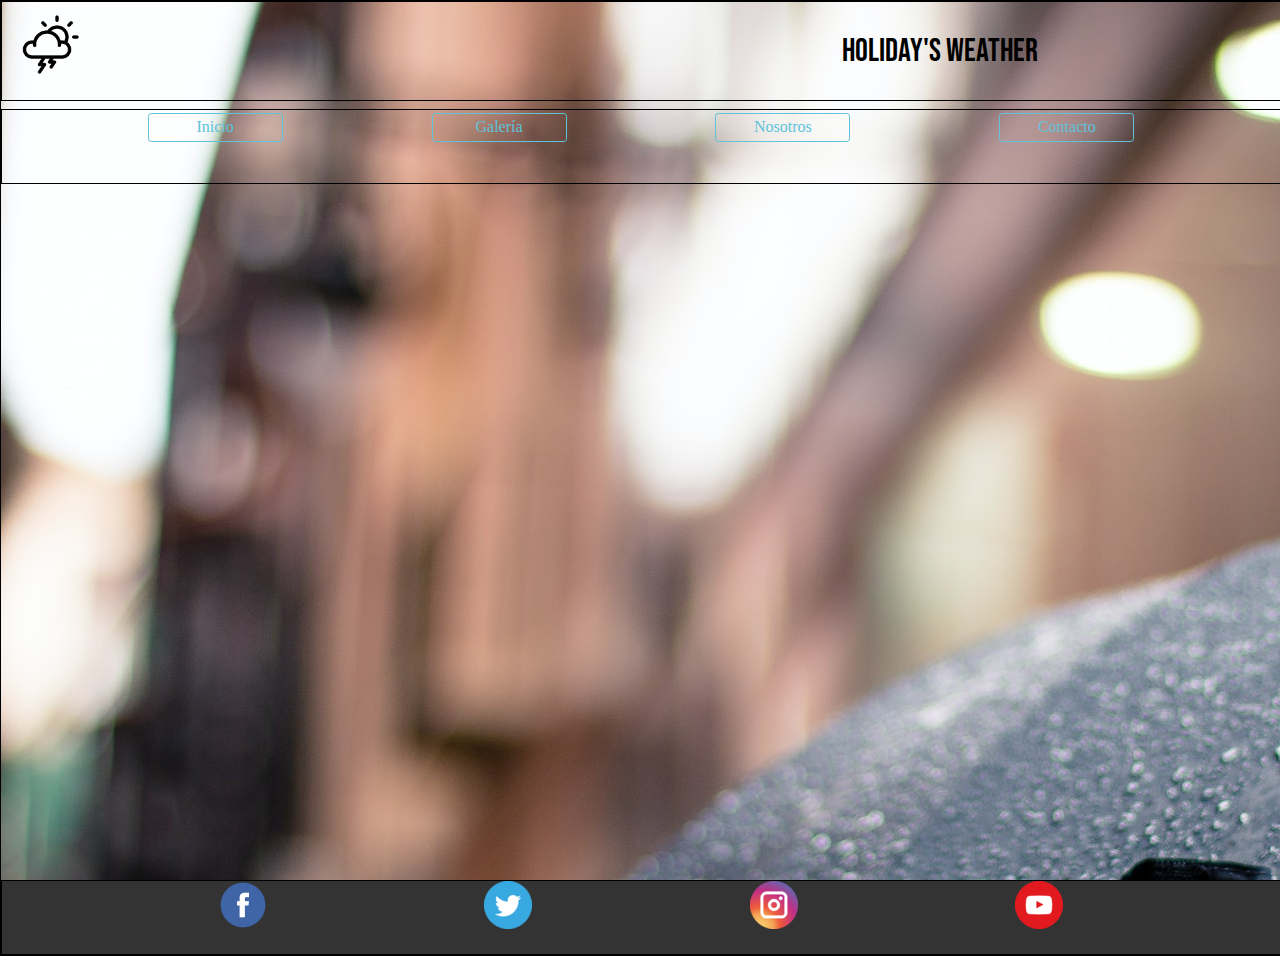
==== index.html @ fc30d68e "Octavo commit. Prueba de fondo. Grid realizado" ====
<!DOCTYPE html>
<html lang="en">
<head>
    <meta charset="UTF-8">
    <meta name="viewport" content="width=device-width, initial-scale=1.0">
    <title>Document</title>
    <link rel="stylesheet" href="css/normalize.css">
    <link rel="stylesheet" href="css/style.css">
    <link href="https://fonts.googleapis.com/css2?family=Bebas+Neue&display=swap" rel="stylesheet">

</head>

<body>
    <div class="container">
        <!-- HEADER -->
        <header class="header">
            <img class="header__img" src="img/logo.png" alt="">
            <p class="header__text">Holiday's weather</p> 
        </header>
        <!-- NAV -->
        <nav class="nav">
             <ul class="nav__list">
                <li class="nav__item"><a href="#" class="nav__link">Inicio</a></li>
                <li class="nav__item"><a href="#" class="nav__link">Galería</a></li>
                <li class="nav__item"><a href="#" class="nav__link">Nosotros</a></li>
                <li class="nav__item"><a href="#" class="nav__link">Contacto</a></li>
            </ul> 
        </nav>
        <!--     SECTION -->
        <section class="section">
           
        </section>
        <!-- FOOTER -->
        <footer class="footer">
             <div class="footer__rs">
                <img class="footer__img" src="img/icono1.png" alt="">
                <img class="footer__img" src="img/icono2.png" alt="">
                <img class="footer__img" src="img/icono3.png" alt="">
                <img class="footer__img" src="img/icono4.png" alt="">
            </div> 
        </footer>

    </div>

    <script src="js/script.js"></script>
</body>

</html>
---- css/style.css ----
.container{
    border: 1px solid black;
    background: url("../img/fondo.jpg");
    display:grid; 
    grid-gap: 0.5rem;
    grid-template-columns: 1fr;
    grid-template-rows: 100px 75px 680px 75px;
    grid-template-areas: "header" "nav " "section " "footer ";
    max-width: 1920px;
    width: 100%;
 
} 
    
    

.header{
    border: 1px solid black;
    display: flex;
    
    grid-area: header;
}

.header__text{
    margin-left: 750px;
    font-family: 'Bebas Neue', cursive;
    
    font-size:xx-large;
}
.header__img{
    width: 80px;
    height:80px;
    padding: 5px;
}

.nav__list {
    display: flex;
    justify-content: space-evenly;
    align-items: center;
    list-style: none;
    margin-top: 0;
    margin-bottom: 0;
    padding-left: 0;
}

.nav__link {
    display: block;
    width: 125px;
    text-align: center;
    color: #60C3DB;
    text-decoration: none;
    border: 1px solid #60C3DB;
    padding: 0.25em;
    border-radius: 0.2em;
    margin: 0.2em;
}


.nav__link:hover {
    text-align: center;
    background: #60C3DB;
    color: #111;
}


.nav {
    border: 1px solid black;
    grid-area: nav;
}
.section{
    grid-area: section;
}

.article1{
    grid-area:article1;
    border: 1px solid black;
    display: flex;
    justify-content: center;
    align-items: center;
    flex-direction: column;
    padding: 10px;
}

.country, .search{
    width: 20%;
}

.search{
    margin-top: 10px;
}

.article2{
    grid-area: article2;
    border: 1px solid black;
}
.footer {
    background-color: #333;
    grid-area: footer;
    border: 1px solid black;
}

.footer__rs{
    display: flex;
    justify-content: space-evenly;
    align-content: center;
}
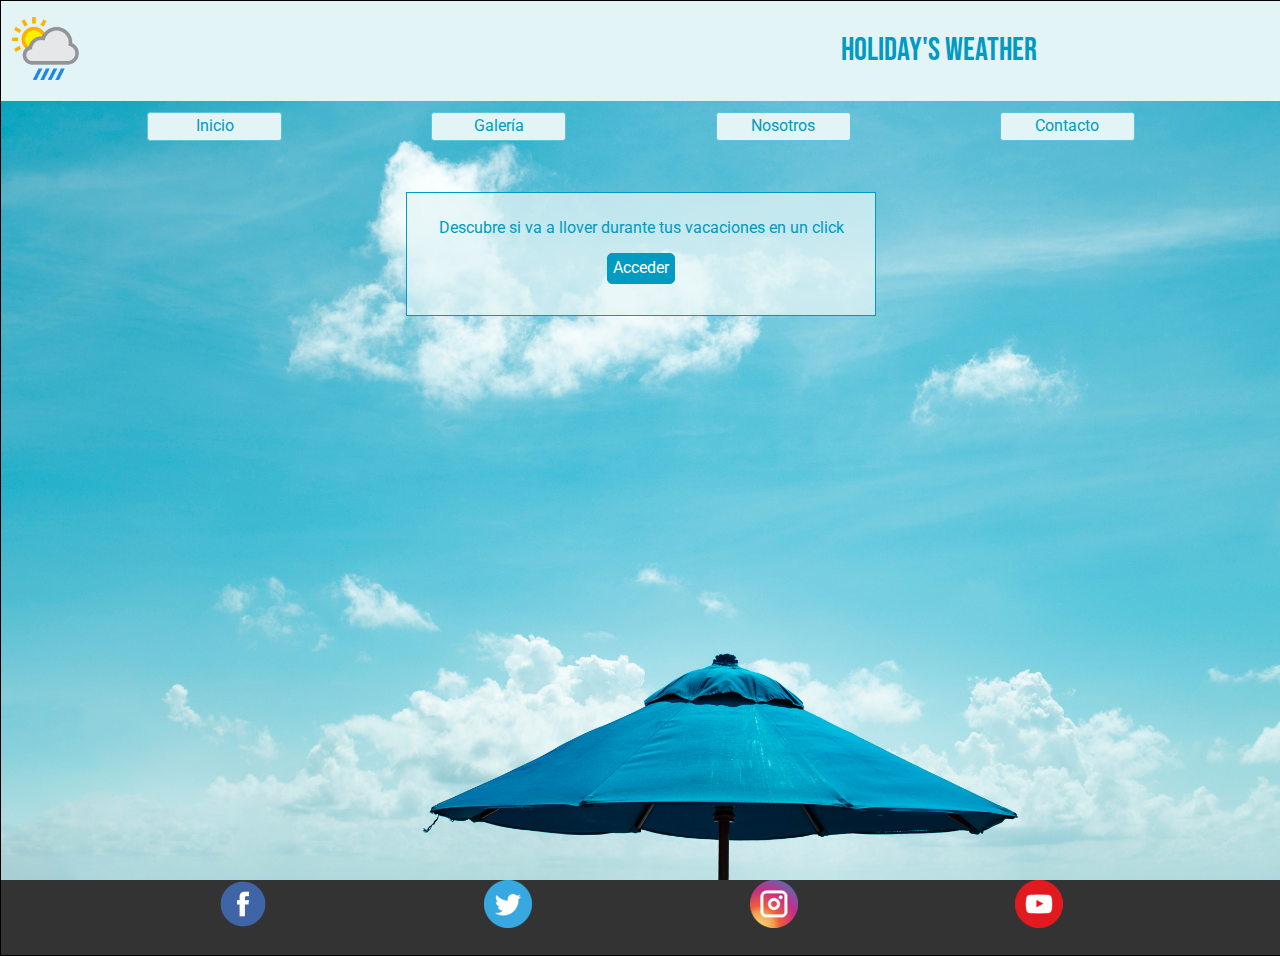
==== commit 0e5beceb: "Octavo commit. Cambios en el index, diseño" ====
--- a/index.html
+++ b/index.html
@@ -7,10 +7,11 @@
     <link rel="stylesheet" href="css/normalize.css">
     <link rel="stylesheet" href="css/style.css">
     <link href="https://fonts.googleapis.com/css2?family=Bebas+Neue&display=swap" rel="stylesheet">
+    <link href="https://fonts.googleapis.com/css2?family=Roboto&display=swap" rel="stylesheet">
 
 </head>
 
-<body>
+<body class="body">
     <div class="container">
         <!-- HEADER -->
         <header class="header">
@@ -28,7 +29,10 @@
         </nav>
         <!--     SECTION -->
         <section class="section">
-           
+           <div class="middle">
+            <p class="middle__text">Descubre si va a llover durante tus vacaciones en un click</p>
+            <button class="middle__button">Acceder</button>
+           </div>
         </section>
         <!-- FOOTER -->
         <footer class="footer">
--- a/css/style.css
+++ b/css/style.css
@@ -1,7 +1,11 @@
+.body{
+    background: url("../img/pexels-leonardo-rossatti-2612650.jpg");
+    background-repeat: no-repeat;
+    background-size: cover;
 
+}
 .container{
     border: 1px solid black;
-    background: url("../img/fondo.jpg");
     display:grid; 
     grid-gap: 0.5rem;
     grid-template-columns: 1fr;
@@ -15,9 +19,10 @@
     
 
 .header{
-    border: 1px solid black;
+    
     display: flex;
-    
+    background-color: #E2F4F6;
+    color: #009AC2;
     grid-area: header;
 }
 
@@ -41,6 +46,7 @@
     margin-top: 0;
     margin-bottom: 0;
     padding-left: 0;
+    
 }
 
 .nav__link {
@@ -53,22 +59,47 @@
     padding: 0.25em;
     border-radius: 0.2em;
     margin: 0.2em;
+    color: #009AC2;
+    background-color: #E2F4F6;
+    font-family: 'Roboto', sans-serif;
 }
 
 
 .nav__link:hover {
     text-align: center;
-    background: #60C3DB;
-    color: #111;
+    background-color: #009AC2;
+    color: #E2F4F6;
+    
 }
 
 
 .nav {
-    border: 1px solid black;
+    
     grid-area: nav;
 }
 .section{
     grid-area: section;
+    display: flex;
+    justify-content: center;
+}
+
+.middle{
+    color: #009AC2;
+    background-color: #e2f4f6bd;
+    border: 1px solid #009AC2;
+    width: 35%;
+    height: 15%;
+    padding: 10px;
+    text-align: center;
+    font-family: 'Roboto', sans-serif;
+}
+
+.middle__button{
+    background-color: #009AC2;
+    color:white;
+    border: 1px solid #009AC2;
+    border-radius: 5px;
+    padding: 5px;
 }
 
 .article1{
@@ -96,7 +127,7 @@
 .footer {
     background-color: #333;
     grid-area: footer;
-    border: 1px solid black;
+   
 }
 
 .footer__rs{
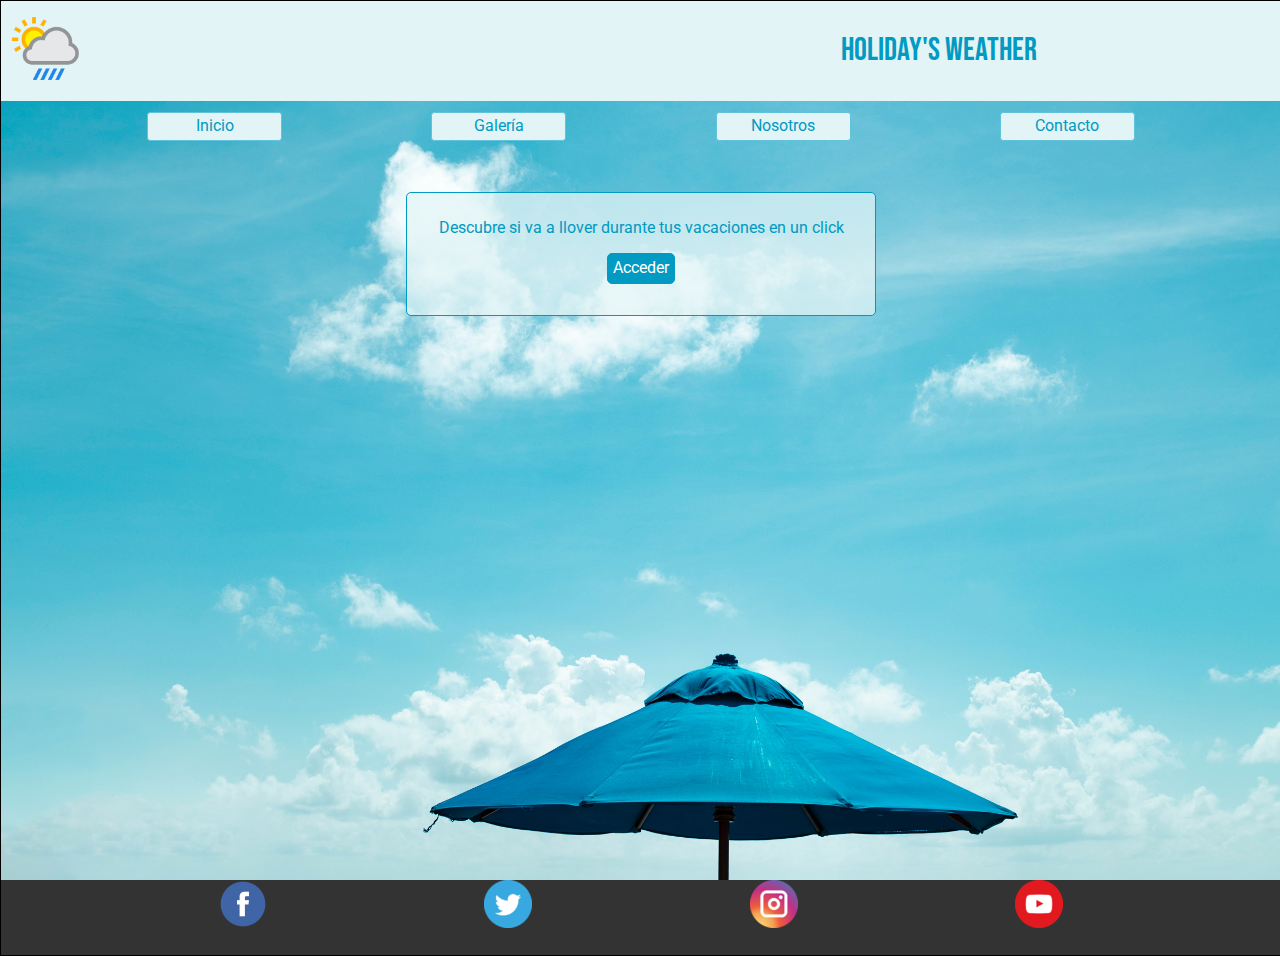
==== commit 11706f2f: "Noveno commit, viendo como arreglar los fetch" ====
--- a/index.html
+++ b/index.html
@@ -31,7 +31,9 @@
         <section class="section">
            <div class="middle">
             <p class="middle__text">Descubre si va a llover durante tus vacaciones en un click</p>
-            <button class="middle__button">Acceder</button>
+            <form action="holiday.html">
+            <input type="submit" class="middle__button" value="Acceder">  
+        </form>
            </div>
         </section>
         <!-- FOOTER -->
--- a/css/style.css
+++ b/css/style.css
@@ -87,6 +87,7 @@
     color: #009AC2;
     background-color: #e2f4f6bd;
     border: 1px solid #009AC2;
+    border-radius: 5px;
     width: 35%;
     height: 15%;
     padding: 10px;
@@ -100,6 +101,11 @@
     border: 1px solid #009AC2;
     border-radius: 5px;
     padding: 5px;
+}
+
+.middle__button:hover{
+    background-color: white;
+    color:#009AC2;
 }
 
 .article1{
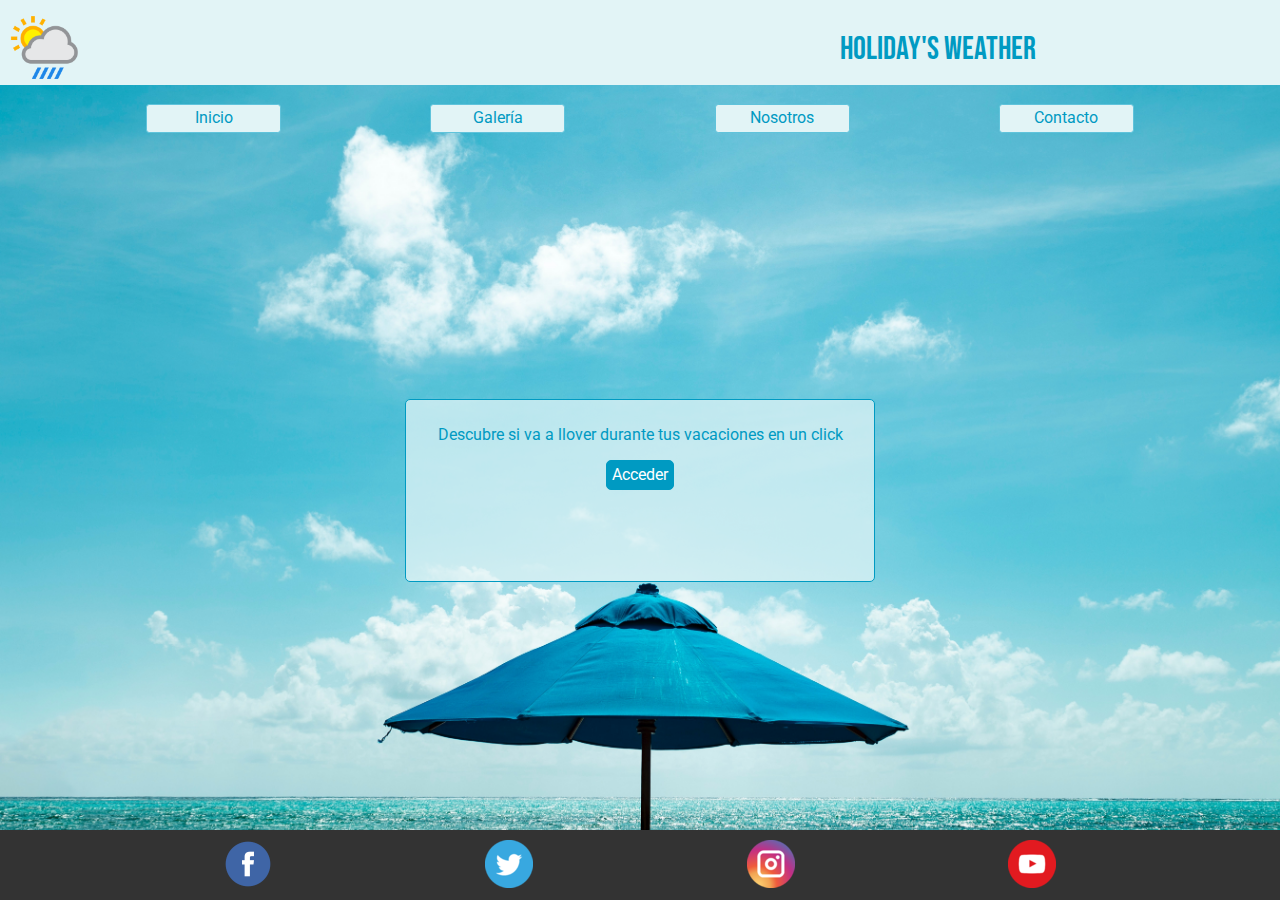
==== commit 949ecc5e: "añadidas imagenes galería" ====
--- a/index.html
+++ b/index.html
@@ -21,7 +21,7 @@
         <!-- NAV -->
         <nav class="nav">
              <ul class="nav__list">
-                <li class="nav__item"><a href="#" class="nav__link">Inicio</a></li>
+                <li class="nav__item"><a href="index.html" class="nav__link">Inicio</a></li>
                 <li class="nav__item"><a href="#" class="nav__link">Galería</a></li>
                 <li class="nav__item"><a href="#" class="nav__link">Nosotros</a></li>
                 <li class="nav__item"><a href="#" class="nav__link">Contacto</a></li>
--- a/css/style.css
+++ b/css/style.css
@@ -1,22 +1,23 @@
 .body{
     background: url("../img/pexels-leonardo-rossatti-2612650.jpg");
     background-repeat: no-repeat;
-    background-size: cover;
+    background-size: 100%;
 
 }
 .container{
-    border: 1px solid black;
-    display:grid; 
-    grid-gap: 0.5rem;
-    grid-template-columns: 1fr;
-    grid-template-rows: 100px 75px 680px 75px;
-    grid-template-areas: "header" "nav " "section " "footer ";
-    max-width: 1920px;
-    width: 100%;
+
+    height: 100vh;
+    display: grid;
+    grid-gap: 1rem;
+    grid-template-columns: repeat(2,1fr) ;
+     grid-template-rows: 85px 50px 1fr 70px ;
+
+    grid-template-areas: "header header "
+                         "nav    nav"   
+                         "section section"
+                         "footer footer ";
  
 } 
-    
-    
 
 .header{
     
@@ -24,6 +25,7 @@
     background-color: #E2F4F6;
     color: #009AC2;
     grid-area: header;
+    
 }
 
 .header__text{
@@ -72,15 +74,15 @@
     
 }
 
-
 .nav {
-    
     grid-area: nav;
 }
 .section{
-    grid-area: section;
+   grid-area: section; 
     display: flex;
     justify-content: center;
+    align-items: center;
+    flex-direction: column;
 }
 
 .middle{
@@ -89,7 +91,7 @@
     border: 1px solid #009AC2;
     border-radius: 5px;
     width: 35%;
-    height: 15%;
+    height: 25%;
     padding: 10px;
     text-align: center;
     font-family: 'Roboto', sans-serif;
@@ -107,28 +109,64 @@
     background-color: white;
     color:#009AC2;
 }
+.article1,.article2{
+    border: 1px solid #009AC2;
+    border-radius: 5px;
+    background-color: white;
+    color: #009AC2;
+   
+}
 
 .article1{
-    grid-area:article1;
-    border: 1px solid black;
+    grid-area: article1;
+    border: 1px solid #009AC2;
+    margin-left: 10px;
     display: flex;
     justify-content: center;
     align-items: center;
     flex-direction: column;
     padding: 10px;
+    
+    font-family: 'Roboto', sans-serif;
+
 }
 
-.country, .search{
-    width: 20%;
+
+.search{
+    margin-top: 30px;
+    padding: 10px;
+    border: 1px solid #009AC2;
+    border-radius: 5px;
+    background-color:#009AC2; 
+    color: white;
+    margin-bottom: 10px;
 }
 
-.search{
-    margin-top: 10px;
+.search:hover{
+    background-color:white;
+    color: #009AC2; 
 }
 
 .article2{
-    grid-area: article2;
+    grid-area:article2; 
+    
+    padding: 10px;
+    font-family: 'Roboto', sans-serif;
+}
+
+.data__container{
     border: 1px solid black;
+    margin: 10px;
+    padding: 10px;
+    border: 1px solid #009AC2;
+    border-radius: 5px;
+    background-color:#009AC2; 
+    color: white;
+    
+}
+
+.data__holiday{
+    font-weight: bolder;
 }
 .footer {
     background-color: #333;
@@ -137,6 +175,7 @@
 }
 
 .footer__rs{
+    padding: 10px;
     display: flex;
     justify-content: space-evenly;
     align-content: center;
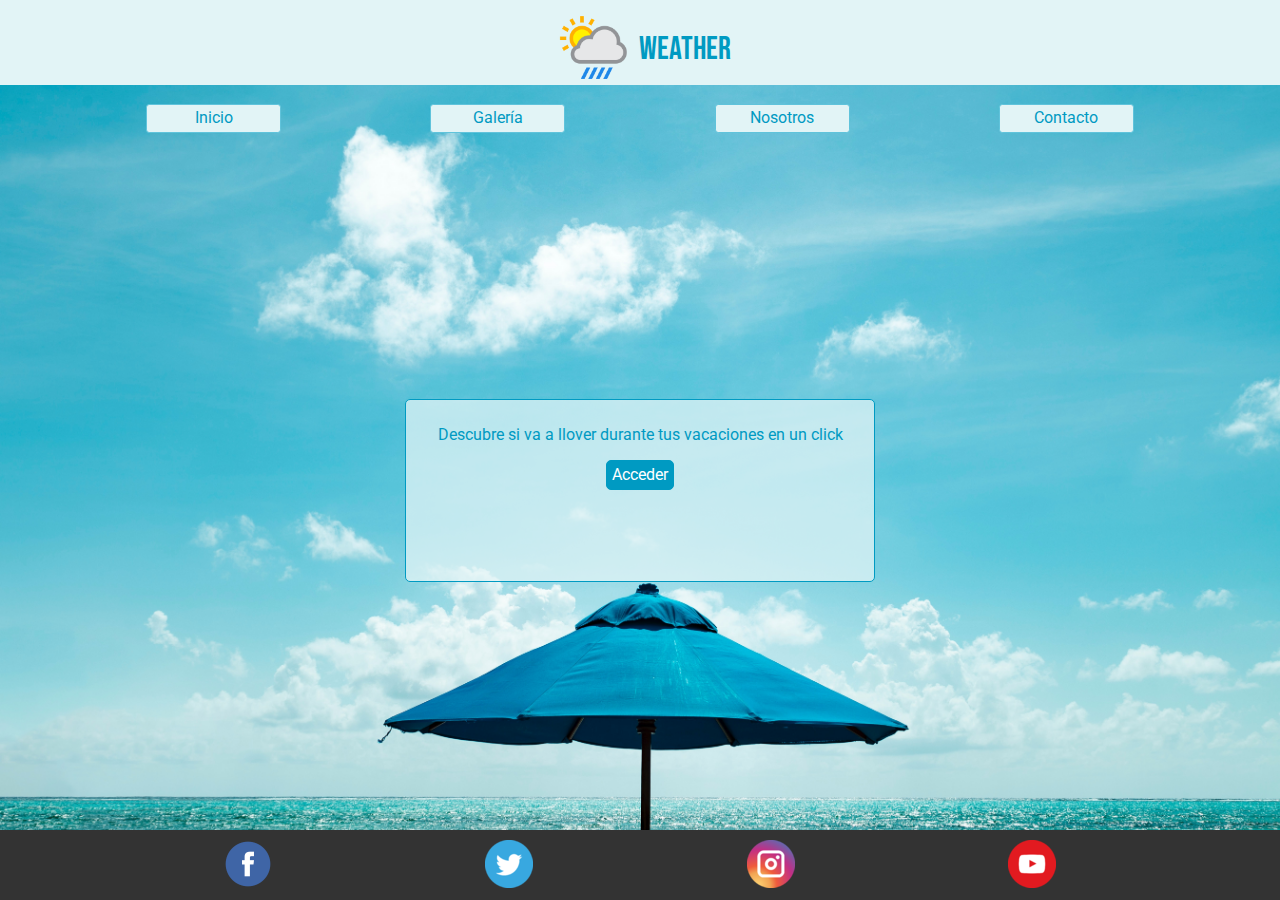
==== commit f62c4f04: "Intentando responsive" ====
--- a/index.html
+++ b/index.html
@@ -16,7 +16,7 @@
         <!-- HEADER -->
         <header class="header">
             <img class="header__img" src="img/logo.png" alt="">
-            <p class="header__text">Holiday's weather</p> 
+            <p class="header__text">Weather</p> 
         </header>
         <!-- NAV -->
         <nav class="nav">
--- a/css/style.css
+++ b/css/style.css
@@ -25,11 +25,12 @@
     background-color: #E2F4F6;
     color: #009AC2;
     grid-area: header;
+    justify-content: center;
     
 }
 
 .header__text{
-    margin-left: 750px;
+    
     font-family: 'Bebas Neue', cursive;
     
     font-size:xx-large;
@@ -126,7 +127,7 @@
     align-items: center;
     flex-direction: column;
     padding: 10px;
-    
+    margin-bottom: 10px;
     font-family: 'Roboto', sans-serif;
 
 }
@@ -148,10 +149,42 @@
 }
 
 .article2{
+    
     grid-area:article2; 
-    
-    padding: 10px;
-    font-family: 'Roboto', sans-serif;
+    display: flex;
+    justify-content: center;
+    align-items: center;
+    flex-direction: column;
+    padding: 10px;
+    font-family: 'Roboto', sans-serif;
+}
+
+.galeria{
+    display: grid;
+    grid-gap: 2px;
+    grid-template-columns: 1fr;
+     grid-template-rows: repeat(2, 1fr);
+
+    grid-template-areas: "galeria_uno"
+                         "galeria_dos";
+
+}
+
+.galeria__uno{
+    grid-area: galeria_uno;
+}
+
+.galeria_dos{
+    grid-area:galeria_dos;
+}
+
+.galeria__img{
+    height: 200px;
+    width: 300px;
+}
+
+.galeria__text{
+    font-weight: bold;
 }
 
 .data__container{
@@ -179,4 +212,17 @@
     display: flex;
     justify-content: space-evenly;
     align-content: center;
+}
+
+@media screen and (min-width: 1024px){
+    .galeria{
+        display: grid;
+        grid-gap: 2px;
+        grid-template-columns: 1fr;
+         grid-template-rows: repeat(2, 1fr);
+    
+        grid-template-areas: "galeria_uno"
+                             "galeria_dos";
+    
+    }
 }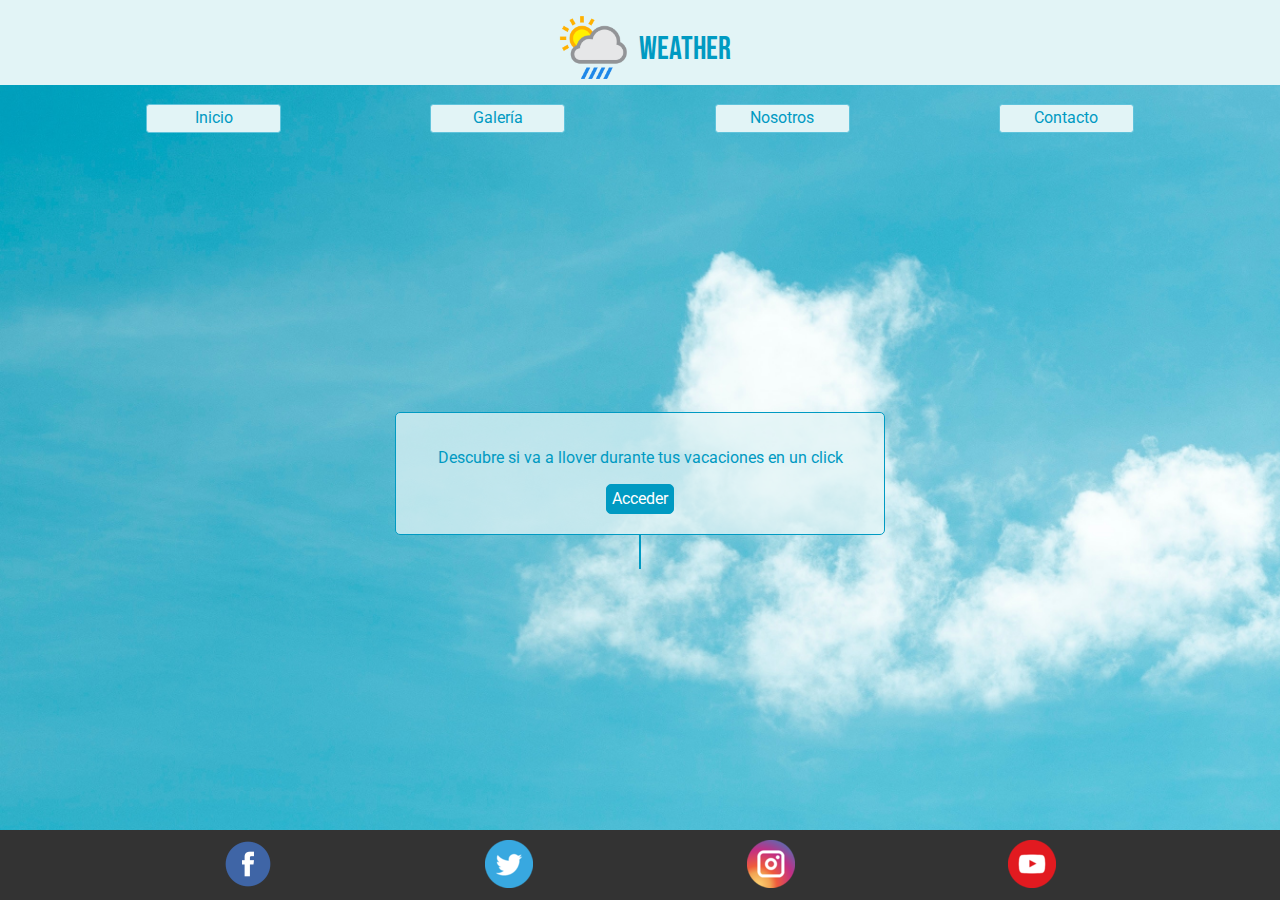
==== commit 675f6bdf: "Añadiendo cosas en el responsive" ====
--- a/index.html
+++ b/index.html
@@ -33,7 +33,12 @@
             <p class="middle__text">Descubre si va a llover durante tus vacaciones en un click</p>
             <form action="holiday.html">
             <input type="submit" class="middle__button" value="Acceder">  
-        </form>
+            </form>
+           </div>
+
+           <div class="hidden">
+               <p class="hidden__text"></p>
+               <img src="" alt="" class="hidden__img">
            </div>
         </section>
         <!-- FOOTER -->
--- a/css/style.css
+++ b/css/style.css
@@ -1,17 +1,19 @@
+/* BODY */
+
 .body{
     background: url("../img/pexels-leonardo-rossatti-2612650.jpg");
     background-repeat: no-repeat;
-    background-size: 100%;
-
-}
+    background-size: 500%;
+
+}
+
+/* CONTENEDOR */
 .container{
-
     height: 100vh;
     display: grid;
     grid-gap: 1rem;
     grid-template-columns: repeat(2,1fr) ;
-     grid-template-rows: 85px 50px 1fr 70px ;
-
+    grid-template-rows: 85px 50px 1fr 70px ;
     grid-template-areas: "header header "
                          "nav    nav"   
                          "section section"
@@ -19,8 +21,9 @@
  
 } 
 
+/* HEADER */
+
 .header{
-    
     display: flex;
     background-color: #E2F4F6;
     color: #009AC2;
@@ -30,11 +33,10 @@
 }
 
 .header__text{
-    
     font-family: 'Bebas Neue', cursive;
-    
     font-size:xx-large;
 }
+
 .header__img{
     width: 80px;
     height:80px;
@@ -78,6 +80,8 @@
 .nav {
     grid-area: nav;
 }
+
+/* SECTION */
 .section{
    grid-area: section; 
     display: flex;
@@ -92,8 +96,8 @@
     border: 1px solid #009AC2;
     border-radius: 5px;
     width: 35%;
-    height: 25%;
-    padding: 10px;
+    
+    padding: 20px;
     text-align: center;
     font-family: 'Roboto', sans-serif;
 }
@@ -110,6 +114,10 @@
     background-color: white;
     color:#009AC2;
 }
+
+.hidden{
+    display:none;
+}
 .article1,.article2{
     border: 1px solid #009AC2;
     border-radius: 5px;
@@ -119,7 +127,6 @@
 }
 
 .article1{
-    grid-area: article1;
     border: 1px solid #009AC2;
     margin-left: 10px;
     display: flex;
@@ -131,7 +138,6 @@
     font-family: 'Roboto', sans-serif;
 
 }
-
 
 .search{
     margin-top: 30px;
@@ -149,8 +155,6 @@
 }
 
 .article2{
-    
-    grid-area:article2; 
     display: flex;
     justify-content: center;
     align-items: center;
@@ -159,31 +163,34 @@
     font-family: 'Roboto', sans-serif;
 }
 
-.galeria{
-    display: grid;
-    grid-gap: 2px;
-    grid-template-columns: 1fr;
-     grid-template-rows: repeat(2, 1fr);
-
-    grid-template-areas: "galeria_uno"
-                         "galeria_dos";
-
-}
-
-.galeria__uno{
-    grid-area: galeria_uno;
-}
-
-.galeria_dos{
-    grid-area:galeria_dos;
-}
-
-.galeria__img{
-    height: 200px;
+
+.grid__item{
+    display: flex;
+    justify-content: center;
+    align-items: center;
+    border-radius: 5px;
     width: 300px;
 }
 
-.galeria__text{
+.grid__img{
+    object-fit: cover;
+    border-radius: 5px;
+    height: 100%;
+    width: 100%;
+    
+}
+
+.grid__container{
+    max-width: 300px;
+    display:grid;
+    grid-gap:5px;
+    grid-template-columns:repeat(auto-fit, minmax(300px, auto));
+    padding: 10px;
+
+}
+
+
+.grid__text{
     font-weight: bold;
 }
 
@@ -201,6 +208,8 @@
 .data__holiday{
     font-weight: bolder;
 }
+
+/* FOOTER */
 .footer {
     background-color: #333;
     grid-area: footer;
@@ -214,15 +223,27 @@
     align-content: center;
 }
 
+/* MEDIA QUERYS */
 @media screen and (min-width: 1024px){
-    .galeria{
-        display: grid;
-        grid-gap: 2px;
-        grid-template-columns: 1fr;
-         grid-template-rows: repeat(2, 1fr);
-    
-        grid-template-areas: "galeria_uno"
-                             "galeria_dos";
-    
+    .grid__container{
+        max-width: 700px;
+    }
+    .body{
+        background-size: 300%;
+    }
+
+    .hidden{
+        display:flex;
+        border: 1px solid #009AC2;
+
+    }
+}
+@media screen and (min-width: 1200px){
+    .grid__container{
+        max-width: 950px;
+    }
+
+    .body{
+        background-size: 200%;
     }
 }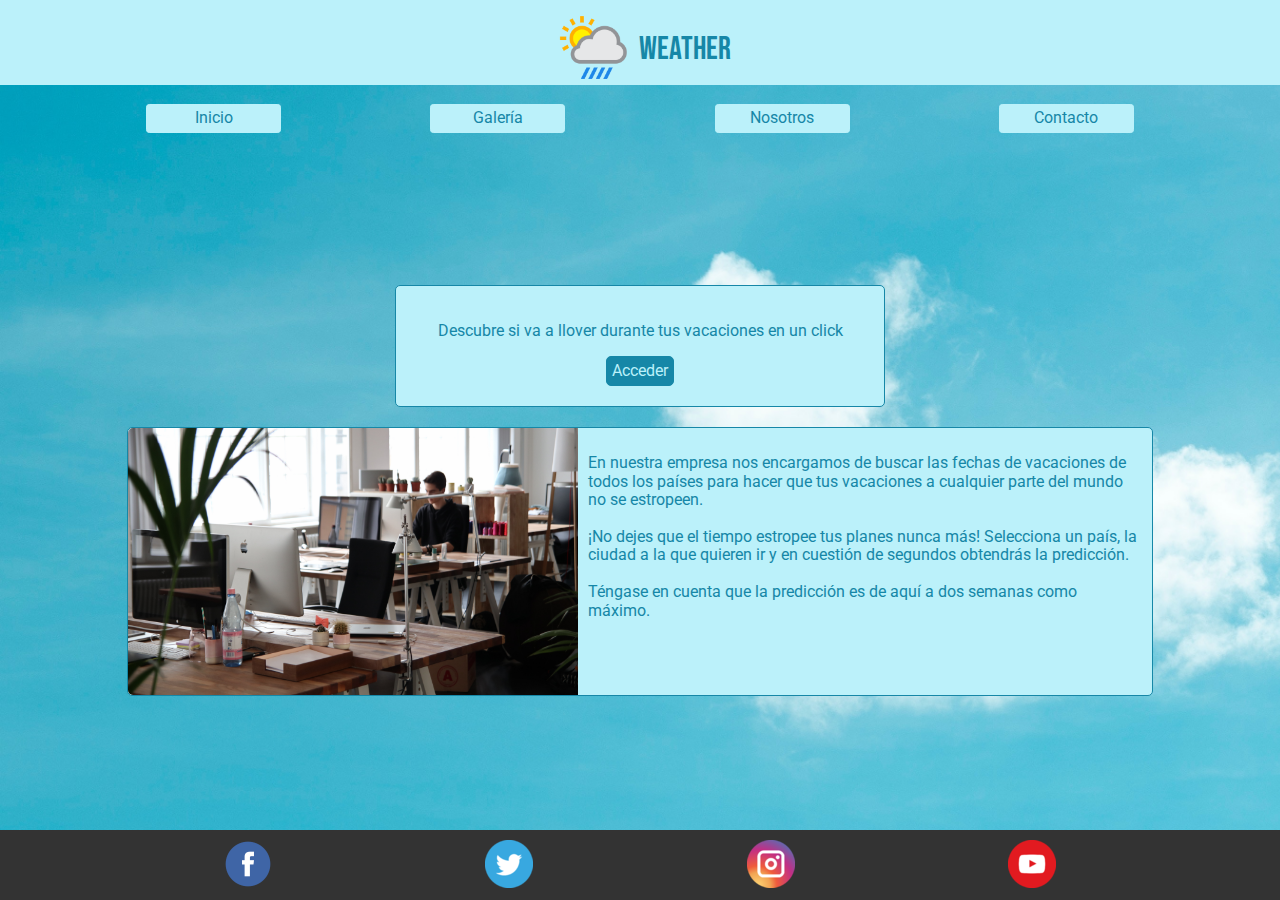
==== commit f4a6ea7b: "Mejorando responsive. Añadido imagen" ====
--- a/index.html
+++ b/index.html
@@ -29,6 +29,7 @@
         </nav>
         <!--     SECTION -->
         <section class="section">
+        <div class="section__container">
            <div class="middle">
             <p class="middle__text">Descubre si va a llover durante tus vacaciones en un click</p>
             <form action="holiday.html">
@@ -37,9 +38,16 @@
            </div>
 
            <div class="hidden">
-               <p class="hidden__text"></p>
-               <img src="" alt="" class="hidden__img">
+               <img src="img/oficina.jpg" alt="" class="hidden__img">
+               <p class="hidden__text">En nuestra empresa nos encargamos de buscar las fechas de vacaciones
+                   de todos los países para hacer que tus vacaciones a cualquier parte del mundo no se estropeen. <br><br>
+                   ¡No dejes que el tiempo estropee tus planes nunca más! Selecciona un país, la ciudad a la que quieren
+                   ir y en cuestión de segundos obtendrás la predicción.<br><br>
+                    Téngase en cuenta que la predicción es de aquí a dos semanas como máximo.
+               </p>
+               
            </div>
+        </div>
         </section>
         <!-- FOOTER -->
         <footer class="footer">
--- a/css/style.css
+++ b/css/style.css
@@ -25,8 +25,8 @@
 
 .header{
     display: flex;
-    background-color: #E2F4F6;
-    color: #009AC2;
+    background-color: #bbf1fa;
+    color: #1687a7;
     grid-area: header;
     justify-content: center;
     
@@ -58,22 +58,22 @@
     display: block;
     width: 125px;
     text-align: center;
-    color: #60C3DB;
+    
     text-decoration: none;
-    border: 1px solid #60C3DB;
+    border: 1px solid #bbf1fa;
     padding: 0.25em;
     border-radius: 0.2em;
     margin: 0.2em;
-    color: #009AC2;
-    background-color: #E2F4F6;
+    color: #1687a7;
+    background-color:  #bbf1fa;
     font-family: 'Roboto', sans-serif;
 }
 
 
 .nav__link:hover {
     text-align: center;
-    background-color: #009AC2;
-    color: #E2F4F6;
+    background-color: #1687a7;
+    color:  #bbf1fa;
     
 }
 
@@ -91,9 +91,9 @@
 }
 
 .middle{
-    color: #009AC2;
-    background-color: #e2f4f6bd;
-    border: 1px solid #009AC2;
+    color: #1687a7;
+    background-color:  #bbf1fa;
+    border: 1px solid #1687a7;
     border-radius: 5px;
     width: 35%;
     
@@ -103,37 +103,38 @@
 }
 
 .middle__button{
-    background-color: #009AC2;
-    color:white;
-    border: 1px solid #009AC2;
+    background-color: #1687a7;
+    color: #bbf1fa;
+    border: 1px solid #1687a7;
     border-radius: 5px;
     padding: 5px;
 }
 
 .middle__button:hover{
-    background-color: white;
-    color:#009AC2;
+    border: 1px solid #1687a7;
+    background-color:  #bbf1fa;
+    color:#1687a7;
 }
 
 .hidden{
     display:none;
 }
 .article1,.article2{
-    border: 1px solid #009AC2;
-    border-radius: 5px;
-    background-color: white;
-    color: #009AC2;
+    border: 1px solid #1687a7;
+    border-radius: 5px;
+    background-color:  #bbf1fa;
+    color: #1687a7;
    
 }
 
 .article1{
-    border: 1px solid #009AC2;
+    border: 1px solid #1687a7;
     margin-left: 10px;
     display: flex;
     justify-content: center;
     align-items: center;
     flex-direction: column;
-    padding: 10px;
+    padding: 25px;
     margin-bottom: 10px;
     font-family: 'Roboto', sans-serif;
 
@@ -142,16 +143,17 @@
 .search{
     margin-top: 30px;
     padding: 10px;
-    border: 1px solid #009AC2;
-    border-radius: 5px;
-    background-color:#009AC2; 
-    color: white;
+    border: 1px solid #1687a7;
+    border-radius: 5px;
+    background-color:#1687a7; 
+    color: #bbf1fa;
     margin-bottom: 10px;
 }
 
 .search:hover{
-    background-color:white;
-    color: #009AC2; 
+    border: 1px solid #1687a7;
+    background-color: #bbf1fa;
+    color: #1687a7; 
 }
 
 .article2{
@@ -161,6 +163,8 @@
     flex-direction: column;
     padding: 10px;
     font-family: 'Roboto', sans-serif;
+    color: #1687a7;
+    font-weight: bold;
 }
 
 
@@ -190,18 +194,17 @@
 }
 
 
-.grid__text{
-    font-weight: bold;
-}
+
+
 
 .data__container{
     border: 1px solid black;
     margin: 10px;
     padding: 10px;
-    border: 1px solid #009AC2;
-    border-radius: 5px;
-    background-color:#009AC2; 
-    color: white;
+    border: 1px solid #1687a7;
+    border-radius: 5px;
+    background-color:#1687a7; 
+    color:  #bbf1fa;
     
 }
 
@@ -232,10 +235,32 @@
         background-size: 300%;
     }
 
+    .section__container{
+        display: flex;
+        flex-direction: column;
+        align-items: center;
+    }
+
     .hidden{
+        margin-top: 20px;
         display:flex;
-        border: 1px solid #009AC2;
-
+        border: 1px solid #1687a7;
+        background-color:#bbf1fa;
+        color:  #1687a7; 
+        width: 80%;
+        border-radius: 5px;
+    }
+
+    .hidden__text{
+        font-family: 'Roboto', sans-serif;
+        padding: 10px;
+    }
+
+    .hidden__img{
+        width: 450px;
+        height: 267px;
+        
+        border-radius: 5px 0px 0px 5px;
     }
 }
 @media screen and (min-width: 1200px){
@@ -246,4 +271,15 @@
     .body{
         background-size: 200%;
     }
+
+
+    .section__container{
+        display: flex;
+        justify-content: space-evenly;
+    }
+
+    .middle{
+        align-self: center;
+    }
+
 }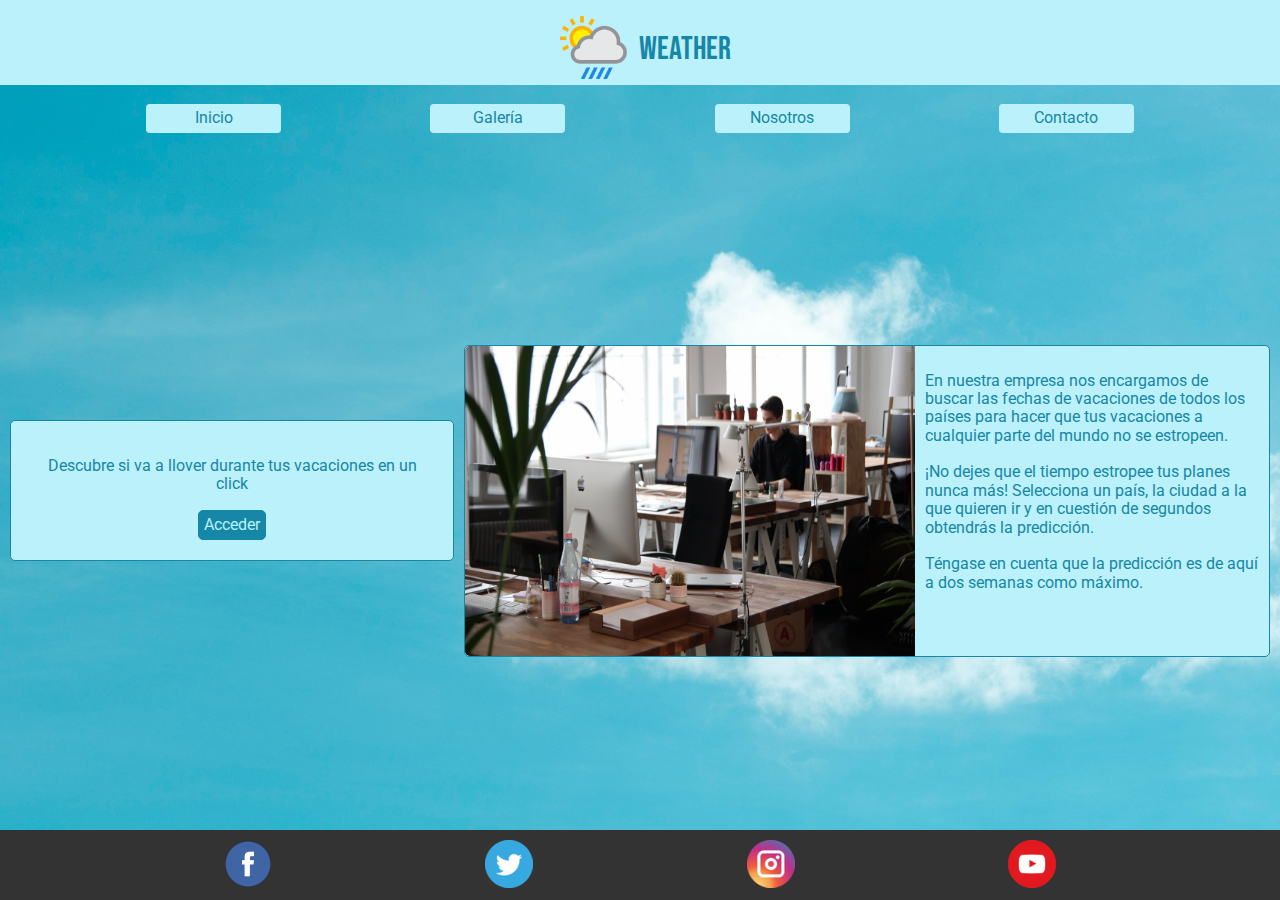
==== commit 9a63e788: "Finalizando. Añadido nuevo css solo con el header y footer" ====
--- a/index.html
+++ b/index.html
@@ -5,6 +5,7 @@
     <meta name="viewport" content="width=device-width, initial-scale=1.0">
     <title>Document</title>
     <link rel="stylesheet" href="css/normalize.css">
+    <link rel="stylesheet" href="css/header-footer.css">
     <link rel="stylesheet" href="css/style.css">
     <link href="https://fonts.googleapis.com/css2?family=Bebas+Neue&display=swap" rel="stylesheet">
     <link href="https://fonts.googleapis.com/css2?family=Roboto&display=swap" rel="stylesheet">
--- a/css/header-footer.css
+++ b/css/header-footer.css
@@ -0,0 +1,102 @@
+/* BODY */
+
+.body{
+    background: url("../img/pexels-leonardo-rossatti-2612650.jpg");
+    background-repeat: no-repeat;
+    background-size: 500%;
+
+}
+
+
+/* CONTENEDOR */
+.container{
+    height: 100vh;
+    display: grid;
+    grid-gap: 1rem;
+    grid-template-columns: repeat(2,1fr) ;
+    grid-template-rows: 85px 50px 1fr 70px ;
+    grid-template-areas: "header header "
+                         "nav    nav"   
+                         "section section"
+                         "footer footer ";
+ 
+} 
+
+/* HEADER */
+
+.header{
+    display: flex;
+    background-color: #bbf1fa;
+    color: #1687a7;
+    grid-area: header;
+    justify-content: center;
+    
+}
+
+.header__text{
+    font-family: 'Bebas Neue', cursive;
+    font-size:xx-large;
+}
+
+.header__img{
+    width: 80px;
+    height:80px;
+    padding: 5px;
+}
+
+
+
+/* FOOTER */
+.footer {
+    background-color: #333;
+    grid-area: footer;
+   
+}
+
+.footer__rs{
+    padding: 10px;
+    display: flex;
+    justify-content: space-evenly;
+    align-content: center;
+}
+
+
+
+
+.nav__list {
+    display: flex;
+    justify-content: space-evenly;
+    align-items: center;
+    list-style: none;
+    margin-top: 0;
+    margin-bottom: 0;
+    padding-left: 0;
+    
+}
+
+.nav__link {
+    display: block;
+    width: 125px;
+    text-align: center;
+    
+    text-decoration: none;
+    border: 1px solid #bbf1fa;
+    padding: 0.25em;
+    border-radius: 0.2em;
+    margin: 0.2em;
+    color: #1687a7;
+    background-color:  #bbf1fa;
+    font-family: 'Roboto', sans-serif;
+}
+
+
+.nav__link:hover {
+    text-align: center;
+    background-color: #1687a7;
+    color:  #bbf1fa;
+    
+}
+
+.nav {
+    grid-area: nav;
+}--- a/css/style.css
+++ b/css/style.css
@@ -1,85 +1,3 @@
-/* BODY */
-
-.body{
-    background: url("../img/pexels-leonardo-rossatti-2612650.jpg");
-    background-repeat: no-repeat;
-    background-size: 500%;
-
-}
-
-/* CONTENEDOR */
-.container{
-    height: 100vh;
-    display: grid;
-    grid-gap: 1rem;
-    grid-template-columns: repeat(2,1fr) ;
-    grid-template-rows: 85px 50px 1fr 70px ;
-    grid-template-areas: "header header "
-                         "nav    nav"   
-                         "section section"
-                         "footer footer ";
- 
-} 
-
-/* HEADER */
-
-.header{
-    display: flex;
-    background-color: #bbf1fa;
-    color: #1687a7;
-    grid-area: header;
-    justify-content: center;
-    
-}
-
-.header__text{
-    font-family: 'Bebas Neue', cursive;
-    font-size:xx-large;
-}
-
-.header__img{
-    width: 80px;
-    height:80px;
-    padding: 5px;
-}
-
-.nav__list {
-    display: flex;
-    justify-content: space-evenly;
-    align-items: center;
-    list-style: none;
-    margin-top: 0;
-    margin-bottom: 0;
-    padding-left: 0;
-    
-}
-
-.nav__link {
-    display: block;
-    width: 125px;
-    text-align: center;
-    
-    text-decoration: none;
-    border: 1px solid #bbf1fa;
-    padding: 0.25em;
-    border-radius: 0.2em;
-    margin: 0.2em;
-    color: #1687a7;
-    background-color:  #bbf1fa;
-    font-family: 'Roboto', sans-serif;
-}
-
-
-.nav__link:hover {
-    text-align: center;
-    background-color: #1687a7;
-    color:  #bbf1fa;
-    
-}
-
-.nav {
-    grid-area: nav;
-}
 
 /* SECTION */
 .section{
@@ -95,8 +13,7 @@
     background-color:  #bbf1fa;
     border: 1px solid #1687a7;
     border-radius: 5px;
-    width: 35%;
-    
+    width: 70%;
     padding: 20px;
     text-align: center;
     font-family: 'Roboto', sans-serif;
@@ -193,10 +110,6 @@
 
 }
 
-
-
-
-
 .data__container{
     border: 1px solid black;
     margin: 10px;
@@ -212,19 +125,6 @@
     font-weight: bolder;
 }
 
-/* FOOTER */
-.footer {
-    background-color: #333;
-    grid-area: footer;
-   
-}
-
-.footer__rs{
-    padding: 10px;
-    display: flex;
-    justify-content: space-evenly;
-    align-content: center;
-}
 
 /* MEDIA QUERYS */
 @media screen and (min-width: 1024px){
@@ -262,6 +162,9 @@
         
         border-radius: 5px 0px 0px 5px;
     }
+    .middle{
+        width: 40%;
+    }
 }
 @media screen and (min-width: 1200px){
     .grid__container{
@@ -272,14 +175,19 @@
         background-size: 200%;
     }
 
-
     .section__container{
         display: flex;
-        justify-content: space-evenly;
+        flex-direction: row;
+        padding: 10px;
     }
 
     .middle{
         align-self: center;
+        margin-right: 10px;
+    }
+
+    .hidden__img{
+    height: 310px;
     }
 
 }